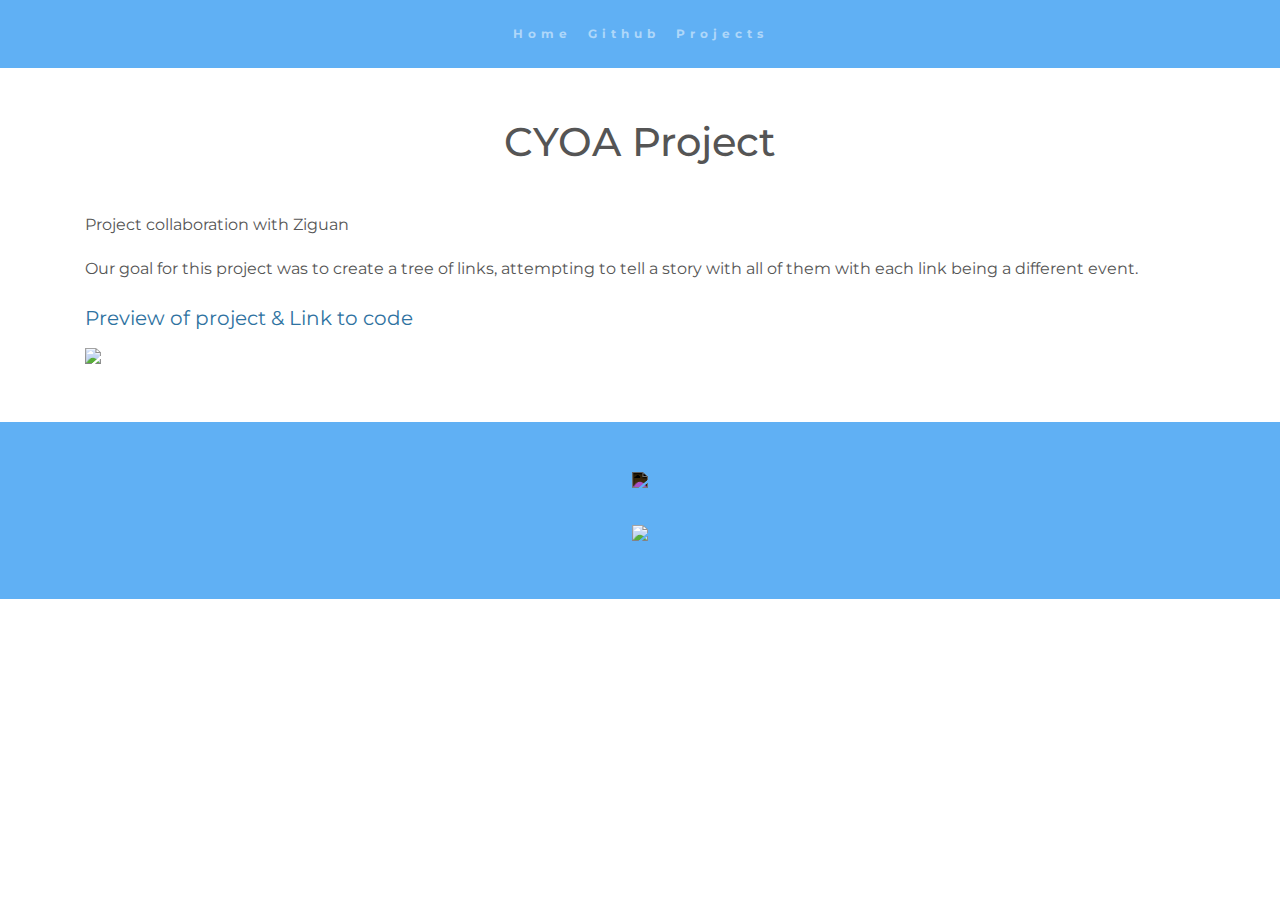
==== projects/cyoa-project.html @ 96c49b7a "Sun, Sep 18, 2022, 11:55 PM -04:00" ====
<!DOCTYPE html>
<html lang="en">

<head>
    <title class="owner-name">#</title>
    <meta charset="utf-8">
    <meta name="viewport" content="width=device-width, initial-scale=1">
    <link rel="stylesheet" href="https://stackpath.bootstrapcdn.com/bootstrap/4.3.1/css/bootstrap.min.css">
    <link href="https://fonts.googleapis.com/css?family=Montserrat" rel="stylesheet">
    <link rel="stylesheet" href="../style.css" type="text/css">
    <script src="https://code.jquery.com/jquery-3.3.1.slim.min.js"></script>
    <script src="https://cdnjs.cloudflare.com/ajax/libs/popper.js/1.14.7/umd/popper.min.js"></script>
    <script src="https://stackpath.bootstrapcdn.com/bootstrap/4.3.1/js/bootstrap.min.js"></script>

</head>

<body>

    <!-- Navbar -->

    <nav class="navbar navbar-expand-lg navbar-dark colorscheme">
        <button class="navbar-toggler mr-5" type="button" data-toggle="collapse" data-target="#navbarSupportedContent" aria-controls="navbarSupportedContent" aria-expanded="false" aria-label="Toggle navigation">
            <span class="navbar-toggler-icon"></span>
        </button>

        <div class="collapse navbar-collapse justify-content-center font-weight" id="navbarSupportedContent">
            <ul class="navbar-nav">
                <li class="nav-item">
                    <a class="nav-link" href="../index.html">Home</a>
                </li>
                <li class="nav-item">
                    <a class="nav-link" href="#" id="github" target="_blank">Github</a>
                </li>
                <li class="nav-item">
                    <a class="nav-link" href="../index.html#projects">Projects</a>
                </li>
            </ul>
        </div>
    </nav>

    <!-- First Container -->
    <div class="container-fluid bg-1">
        <div class="container">

            <h1 class="margin text-center">CYOA Project</h1>
            <p>Project collaboration with Ziguan</p>
            <p>Our goal for this project was to create a tree of links, attempting to tell a story with all of them with each link being a different event.</p>

            <a href="https://github.com/ziguanl4660/Zombies-in-school">Preview of project & Link to code</a><br>

            <img src="../img/cyoa-project.png" class="img-fluid project-img">


            <div class="row">

                <!--
                <div class="col-sm-6">
                    Use this to...
                </div>
                <div class="col-sm-6">
                    ...make two columns
                </div>
                -->

            </div>

        </div>
    </div>



    <!-- Footer -->
    <footer class="container-fluid bg-4 text-center">
        <a href="#" target="_blank" id="fork"><img src="../img/fork.png"></a><br>
        <a href="https://hstatsep.github.io" target="_blank"><img src="https://hstatsep.github.io/img/hstatsep-logo-small.png" id="sep"></a>
    </footer>


    <script src="../script.js"></script>
</body>

</html>
---- style.css ----
html, body {
    height: 100%;
}

body {
    font: 20px Montserrat, sans-serif;
    line-height: 1.8;
    color: #f5f6f7;
}

p {
    font-size: 16px;
}

a {
    color: #2e72a1;
}

#logo, .project-img {
    max-height: 500px;
}

#fork img{
    height: 25px;
    margin-bottom: 25px;
    filter: invert(1);
}

#sep {
    height: 75px;
}

.margin {
    margin-bottom: 45px;
}

.bg-1 {
    background-color: #ffffff;
    color: #555555;
    align-items: center;
}

.bg-2 {
    background-color: #60b0f4;
    color: #ffffff;
}

.card {
    color: black;
    text-align: left;
}

.card-title {
    font-weight: 700;
}

.bg-3 {
    background-color: #FFFFFF;
    color: #ffffff;
}

.bg-4 {
    background-color: #60b0f4;
    color: #A7C7E7;
}

.container-fluid {
    padding-top: 50px;
    padding-bottom: 50px;
}

.navbar {
    padding-top: 15px;
    padding-bottom: 15px;
    border: 0;
    border-radius: 0;
    margin-bottom: 0;
    font-size: 12px;
    letter-spacing: 5px;
}

.navbar-nav li a:hover {
    color: #2e72a1 !important;
}

.colorscheme {
    background-color: #60b0f4;
}

.colorscheme-text {
    color: #60b0f4;
}

.font-weight {
    font-weight: 700;
}
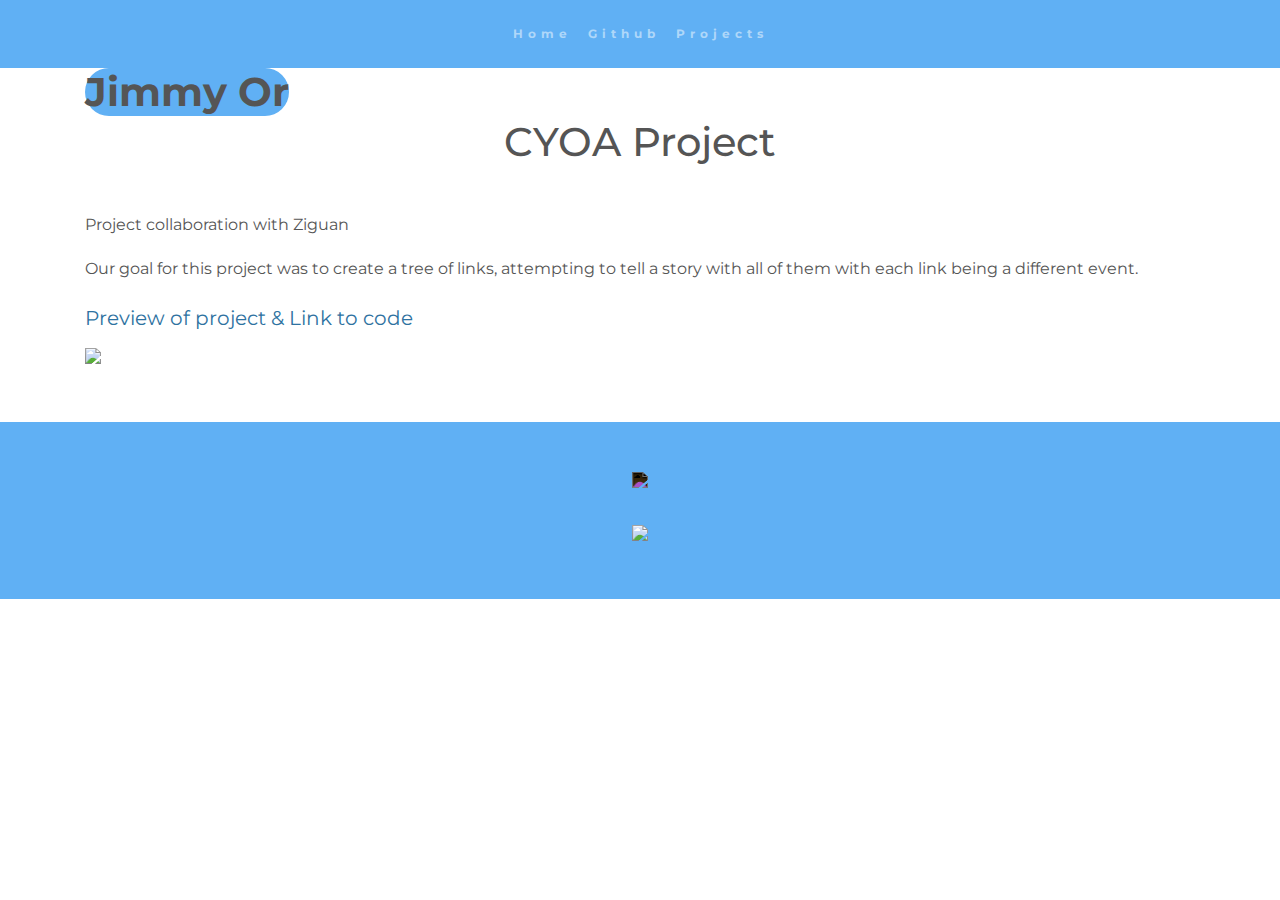
==== commit 38168e5a: "Mon, Sep 19, 2022, 12:17 AM -04:00" ====
--- a/projects/cyoa-project.html
+++ b/projects/cyoa-project.html
@@ -38,10 +38,13 @@
         </div>
     </nav>
 
+    <div class="container bg-1 text-center justify-content-center">
+        <h1 class="margin name font-weight">Jimmy Or</h1>
+    </div>
+
     <!-- First Container -->
     <div class="container-fluid bg-1">
         <div class="container">
-
             <h1 class="margin text-center">CYOA Project</h1>
             <p>Project collaboration with Ziguan</p>
             <p>Our goal for this project was to create a tree of links, attempting to tell a story with all of them with each link being a different event.</p>
--- a/style.css
+++ b/style.css
@@ -43,6 +43,7 @@
 .bg-2 {
     background-color: #60b0f4;
     color: #ffffff;
+    min-height: 100%;
 }
 
 .card {
@@ -93,4 +94,10 @@
 
 .font-weight {
     font-weight: 700;
+}
+
+.name {
+    position: absolute;
+    background-color: #60b0f4;
+    border-radius: 35px;
 }